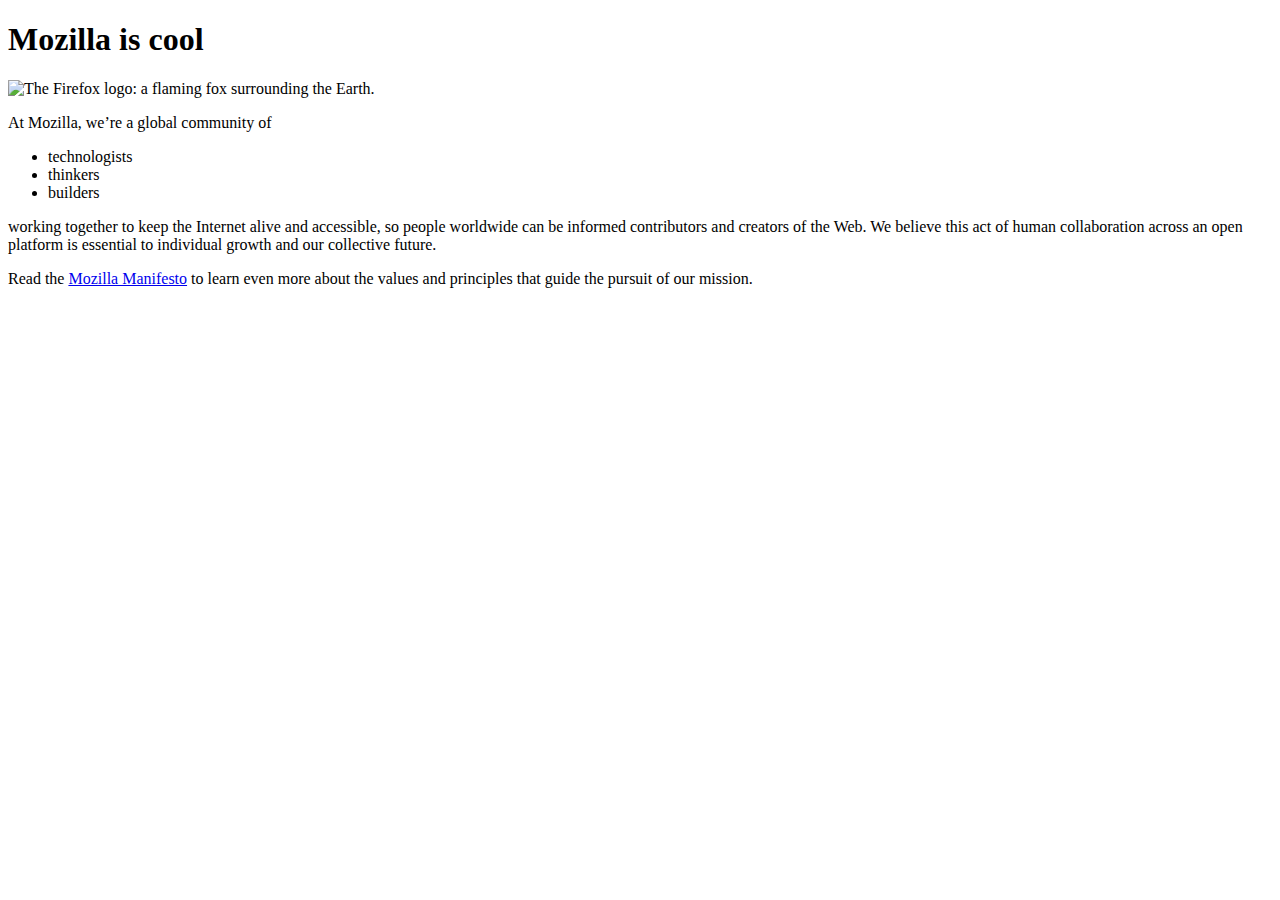
==== styles/index.html @ bba700cf "Add files via upload" ====
<!DOCTYPE html>
<html lang="en">
  <head>
    <meta charset="utf-8">
    <title>My test page</title>
    <link href="http://fonts.googleapis.com/css?family=Open+Sans" rel="stylesheet" type="text/css">
    <link href="styles/style.css" rel="stylesheet" type="text/css">
  </head>
  <body>
    <h1>Mozilla is cool</h1>
    <img src="images/firefox-icon.png" alt="The Firefox logo: a flaming fox surrounding the Earth.">

    <p>At Mozilla, we’re a global community of</p>

    <ul> <!-- changed to list in the tutorial -->
      <li>technologists</li>
      <li>thinkers</li>
      <li>builders</li>
    </ul>

    <p>working together to keep the Internet alive and accessible, so people worldwide can be informed contributors and creators of the Web. We believe this act of human collaboration across an open platform is essential to individual growth and our collective future.</p>

    <p>Read the <a href="https://www.mozilla.org/en-US/about/manifesto/">Mozilla Manifesto</a> to learn even more about the values and principles that guide the pursuit of our mission.</p>
  </body>
</html>
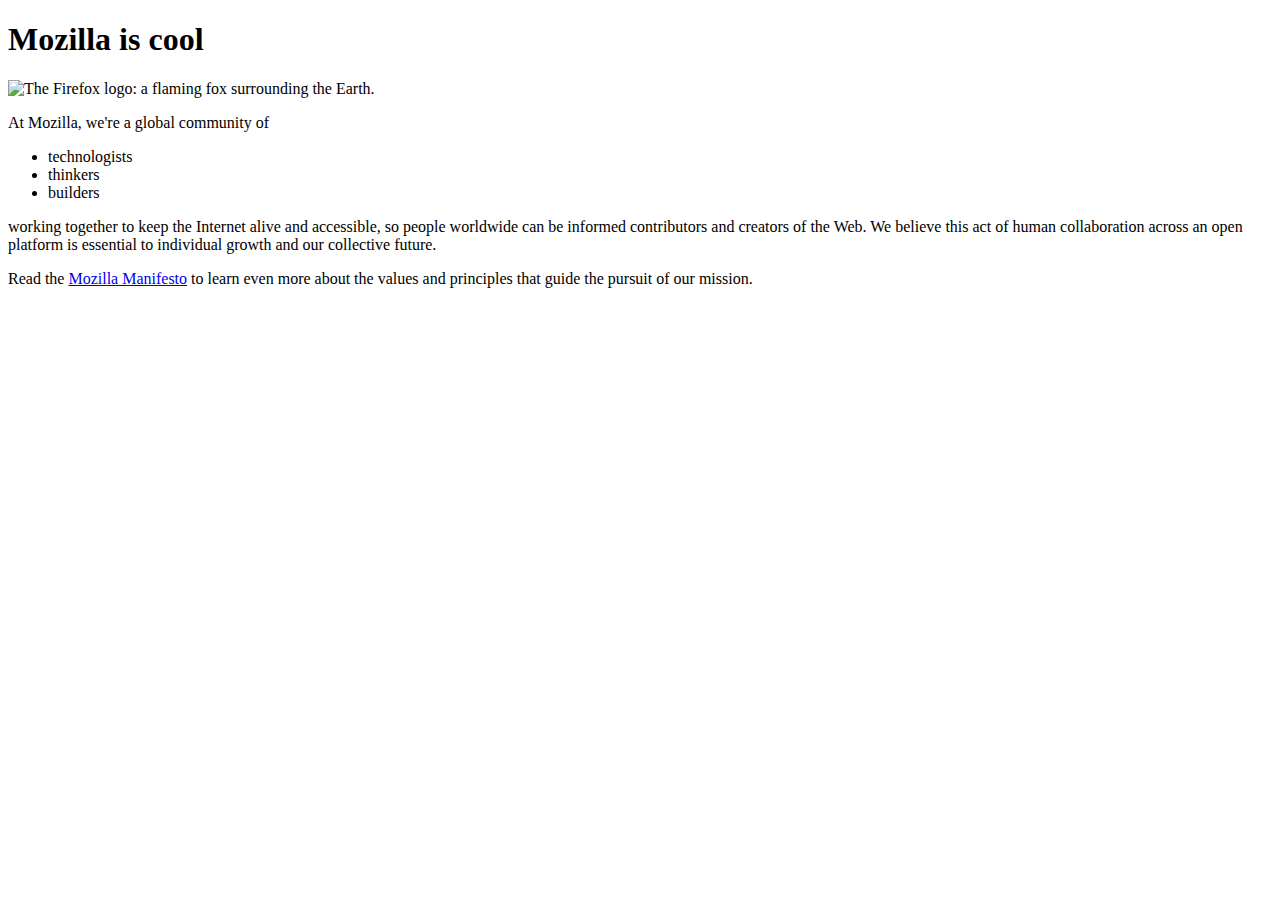
==== commit e6b0b743: "adding alert script" ====
--- a/styles/index.html
+++ b/styles/index.html
@@ -5,12 +5,14 @@
     <title>My test page</title>
     <link href="http://fonts.googleapis.com/css?family=Open+Sans" rel="stylesheet" type="text/css">
     <link href="styles/style.css" rel="stylesheet" type="text/css">
+    <script src=""scripts/alert.js"></script>
+   
   </head>
   <body>
     <h1>Mozilla is cool</h1>
     <img src="images/firefox-icon.png" alt="The Firefox logo: a flaming fox surrounding the Earth.">
 
-    <p>At Mozilla, we’re a global community of</p>
+    <p>At Mozilla, we're a global community of</p>
 
     <ul> <!-- changed to list in the tutorial -->
       <li>technologists</li>
@@ -21,5 +23,6 @@
     <p>working together to keep the Internet alive and accessible, so people worldwide can be informed contributors and creators of the Web. We believe this act of human collaboration across an open platform is essential to individual growth and our collective future.</p>
 
     <p>Read the <a href="https://www.mozilla.org/en-US/about/manifesto/">Mozilla Manifesto</a> to learn even more about the values and principles that guide the pursuit of our mission.</p>
+    <scripts src="scripts/main.js"></scripts>
   </body>
 </html>
